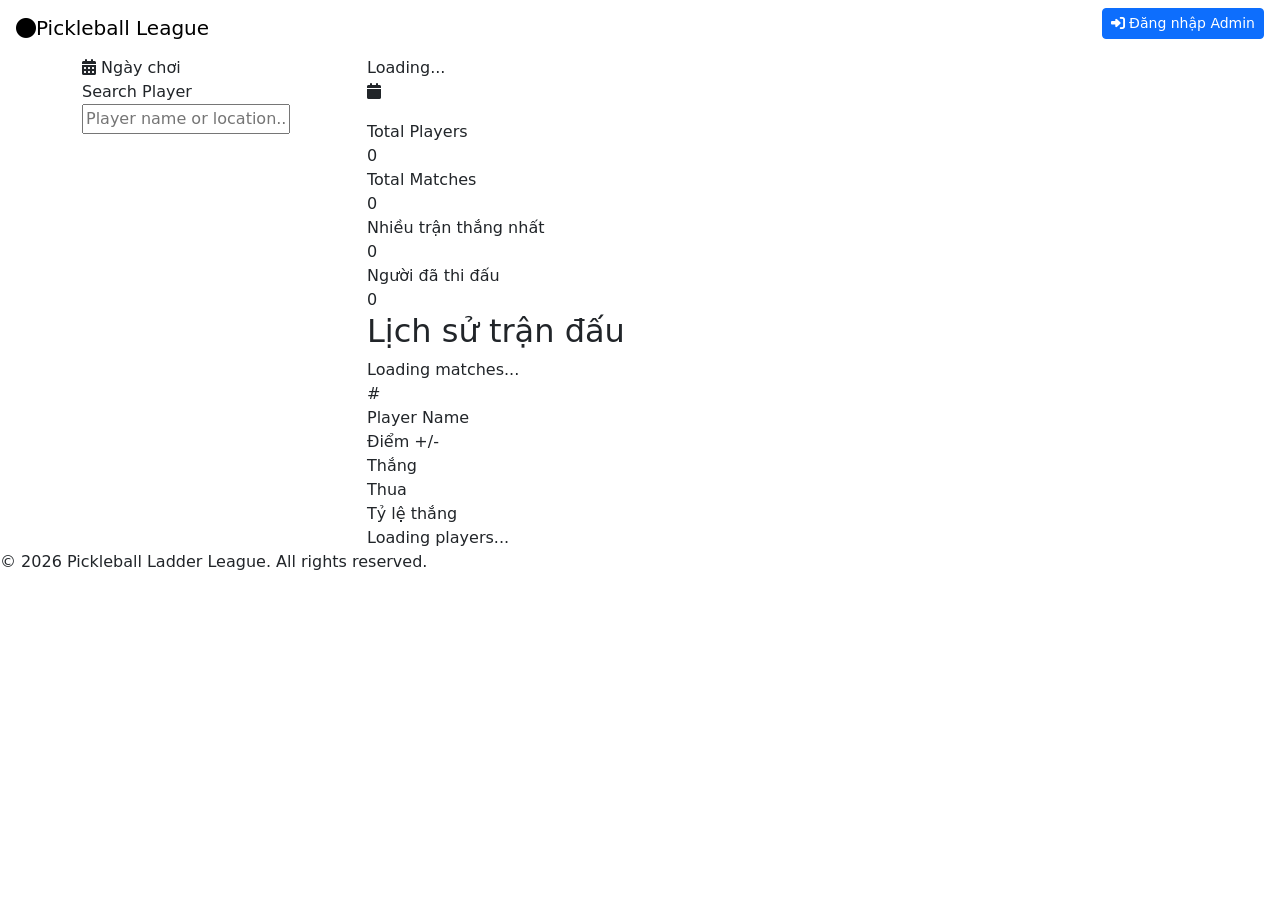
==== src/main/resources/static/index.html @ 48981180 "Prepare Pickleball ladder for deployment Co-authored-by: Copilot <223556219+Copilot@users.noreply.gi" ====
<!DOCTYPE html>
<html lang="vi">
<head>
    <meta charset="UTF-8">
    <meta name="viewport" content="width=device-width, initial-scale=1.0">
    <title>Pickleball Ladder League</title>
    <link rel="stylesheet" href="https://cdnjs.cloudflare.com/ajax/libs/font-awesome/6.4.2/css/all.min.css">
    <link rel="stylesheet" href="https://cdnjs.cloudflare.com/ajax/libs/bootstrap/5.3.0/css/bootstrap.min.css">
    <link rel="stylesheet" href="/css/style.css">
</head>
<body>
    <header class="navbar navbar-expand-lg navbar-light">
        <nav class="navbar-nav w-100 px-3">
            <div class="navbar-brand">
                <i class="fas fa-circle"></i>Pickleball League
            </div>
            <div class="ms-auto">
                <a class="btn btn-sm btn-outline-primary admin-only d-none me-2" href="/players.html">
                    <i class="fas fa-users"></i> Quản lý người chơi
                </a>
                <button type="button" class="btn btn-sm btn-primary" id="authButton">
                    <i class="fas fa-right-to-bracket"></i> Đăng nhập Admin
                </button>
            </div>
        </nav>
    </header>

    <main>
        <div class="container">
            <div class="row g-4">
                <div class="col-lg-3">
                    <div class="sidebar">
                        <div class="sidebar-title">
                            <i class="fas fa-calendar-days"></i> Ngày chơi
                        </div>
                        <div id="playDaysList"></div>
                        <button type="button" class="btn btn-sm btn-primary w-100 mt-2 admin-only d-none" id="newPlayDayButton">
                            <i class="fas fa-plus"></i> Tạo ngày chơi
                        </button>
                    </div>

                    <div class="filter-section d-none" id="playDayEditor">
                        <div class="filter-title" id="playDayEditorTitle">Tạo ngày chơi</div>
                        <form id="playDayForm">
                            <input id="playDayName" class="filter-input mb-2" type="text" placeholder="Tên ngày chơi" required>
                            <input id="playDayDate" class="filter-input mb-2" type="date" required>
                            <div class="filter-title mt-2">Người tham gia</div>
                            <div id="playDayPlayerChoices" class="player-checkboxes"></div>
                            <button type="submit" class="btn btn-sm btn-primary w-100 mt-2">Lưu ngày chơi</button>
                            <button type="button" class="btn btn-sm btn-light w-100 mt-2" id="cancelPlayDayEdit">Huỷ</button>
                        </form>
                    </div>

                    <div class="filter-section">
                        <div class="filter-title">Search Player</div>
                        <input type="text" class="filter-input" placeholder="Player name or location..." id="searchInput">
                    </div>

                </div>

                <div class="col-lg-9">
                    <div class="league-card">
                        <div class="league-header">
                            <div>
                                <div class="league-title" id="playDayTitle">Loading...</div>
                                <div class="league-location">
                                    <i class="fas fa-calendar"></i>
                                    <span id="playDayDateLabel"></span>
                                </div>
                                <p class="league-description" id="playDayMemberCount"></p>
                            </div>
                            <button type="button" class="btn btn-sm btn-outline-primary admin-only d-none" id="editPlayDayButton">Sửa ngày chơi</button>
                        </div>
                    </div>

                    <div class="stats-grid">
                        <div class="stat-card">
                            <div class="stat-label">Total Players</div>
                            <div class="stat-value" id="totalPlayers">0</div>
                        </div>
                        <div class="stat-card">
                            <div class="stat-label">Total Matches</div>
                            <div class="stat-value" id="totalMatches">0</div>
                        </div>
                        <div class="stat-card">
                            <div class="stat-label">Nhiều trận thắng nhất</div>
                            <div class="stat-value" id="topWins">0</div>
                        </div>
                        <div class="stat-card">
                            <div class="stat-label">Người đã thi đấu</div>
                            <div class="stat-value" id="activePlayers">0</div>
                        </div>
                    </div>

                    <section class="match-entry-card admin-only d-none">
                        <div class="match-entry-header">
                            <div>
                                <h2>Nhập tỷ số trận đánh đôi</h2>
                                <p>Chọn hai người chơi cho mỗi đội và nhập điểm chung cuộc.</p>
                            </div>
                            <i class="fas fa-table-tennis-paddle-ball"></i>
                        </div>
                        <form id="doublesMatchForm">
                            <div class="teams-grid">
                                <fieldset class="team-panel">
                                    <legend>Đội 1</legend>
                                    <label for="team1Player1">Người chơi 1</label>
                                    <select id="team1Player1" class="filter-input player-select" required></select>
                                    <label for="team1Player2">Người chơi 2</label>
                                    <select id="team1Player2" class="filter-input player-select" required></select>
                                    <label for="team1Score">Điểm</label>
                                    <input id="team1Score" class="score-input" type="number" min="0" required>
                                </fieldset>
                                <div class="versus">VS</div>
                                <fieldset class="team-panel">
                                    <legend>Đội 2</legend>
                                    <label for="team2Player1">Người chơi 1</label>
                                    <select id="team2Player1" class="filter-input player-select" required></select>
                                    <label for="team2Player2">Người chơi 2</label>
                                    <select id="team2Player2" class="filter-input player-select" required></select>
                                    <label for="team2Score">Điểm</label>
                                    <input id="team2Score" class="score-input" type="number" min="0" required>
                                </fieldset>
                            </div>
                            <div id="matchMessage" class="match-message" role="status"></div>
                            <button type="submit" class="btn btn-primary submit-score">
                                <i class="fas fa-check"></i> <span id="saveMatchLabel">Lưu kết quả</span>
                            </button>
                            <button type="button" class="btn btn-light cancel-match-edit d-none" id="cancelMatchEdit">Huỷ sửa</button>
                        </form>
                    </section>

                    <section class="match-history-card">
                        <h2>Lịch sử trận đấu</h2>
                        <div id="matchHistory">
                            <div class="loading">Loading matches...</div>
                        </div>
                    </section>

                    <div class="ladder-table">
                        <div class="table-header">
                            <div>#</div>
                            <div>Player Name</div>
                            <div>Điểm +/-</div>
                            <div>Thắng</div>
                            <div>Thua</div>
                            <div>Tỷ lệ thắng</div>
                        </div>
                        <div id="playersList">
                            <div class="loading">Loading players...</div>
                        </div>
                    </div>
                </div>
            </div>
        </div>
    </main>

    <footer>
        <p>&copy; 2026 Pickleball Ladder League. All rights reserved.</p>
    </footer>

    <script src="/js/auth.js"></script>
    <script src="/js/app.js"></script>
</body>
</html>
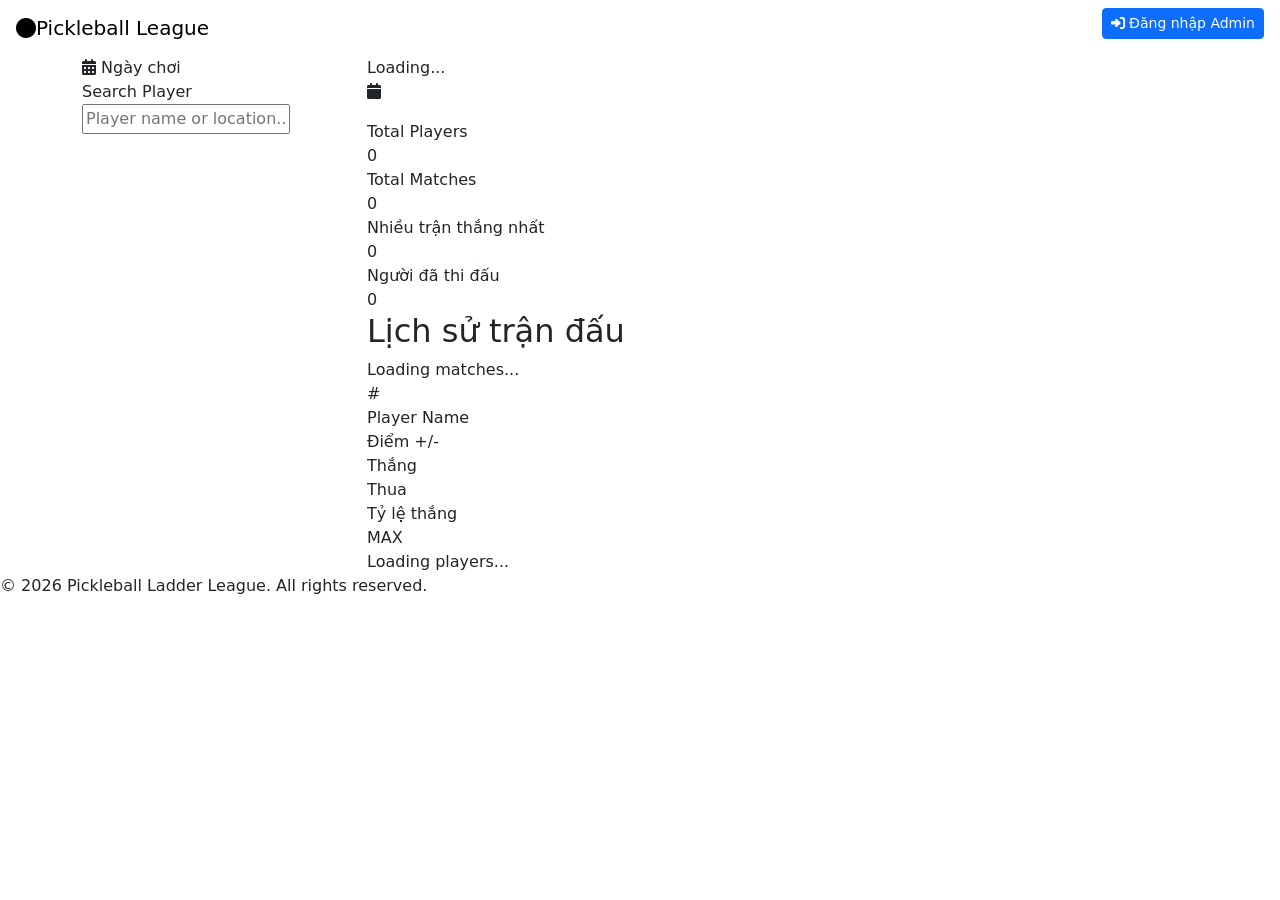
==== commit 17f146d0: "Add MAX column feature with Admin configuration" ====
--- a/src/main/resources/static/index.html
+++ b/src/main/resources/static/index.html
@@ -137,7 +137,22 @@
                         </div>
                     </section>
 
-                    <div class="ladder-table">
+                    <section class="match-entry-card admin-only d-none">
+                        <div class="management-header">
+                            <h2>Cấu hình hiển thị</h2>
+                        </div>
+                        <form id="configForm" style="display: flex; gap: 10px; align-items: center;">
+                            <label for="configMaxLosses">Max trận thua:</label>
+                            <input type="number" id="configMaxLosses" class="filter-input" style="width: 100px" min="0" required>
+                            <label style="display: flex; align-items: center; gap: 5px; margin-left: 10px;">
+                                <input type="checkbox" id="configShowMax"> Hiển thị cột MAX
+                            </label>
+                            <button type="submit" class="btn btn-sm btn-primary ms-auto">Lưu cấu hình</button>
+                            <span id="configMessage" class="text-success ms-2"></span>
+                        </form>
+                    </section>
+
+                    <div class="ladder-table" id="ladderTable">
                         <div class="table-header">
                             <div>#</div>
                             <div>Player Name</div>
@@ -145,6 +160,7 @@
                             <div>Thắng</div>
                             <div>Thua</div>
                             <div>Tỷ lệ thắng</div>
+                            <div class="max-col">MAX</div>
                         </div>
                         <div id="playersList">
                             <div class="loading">Loading players...</div>
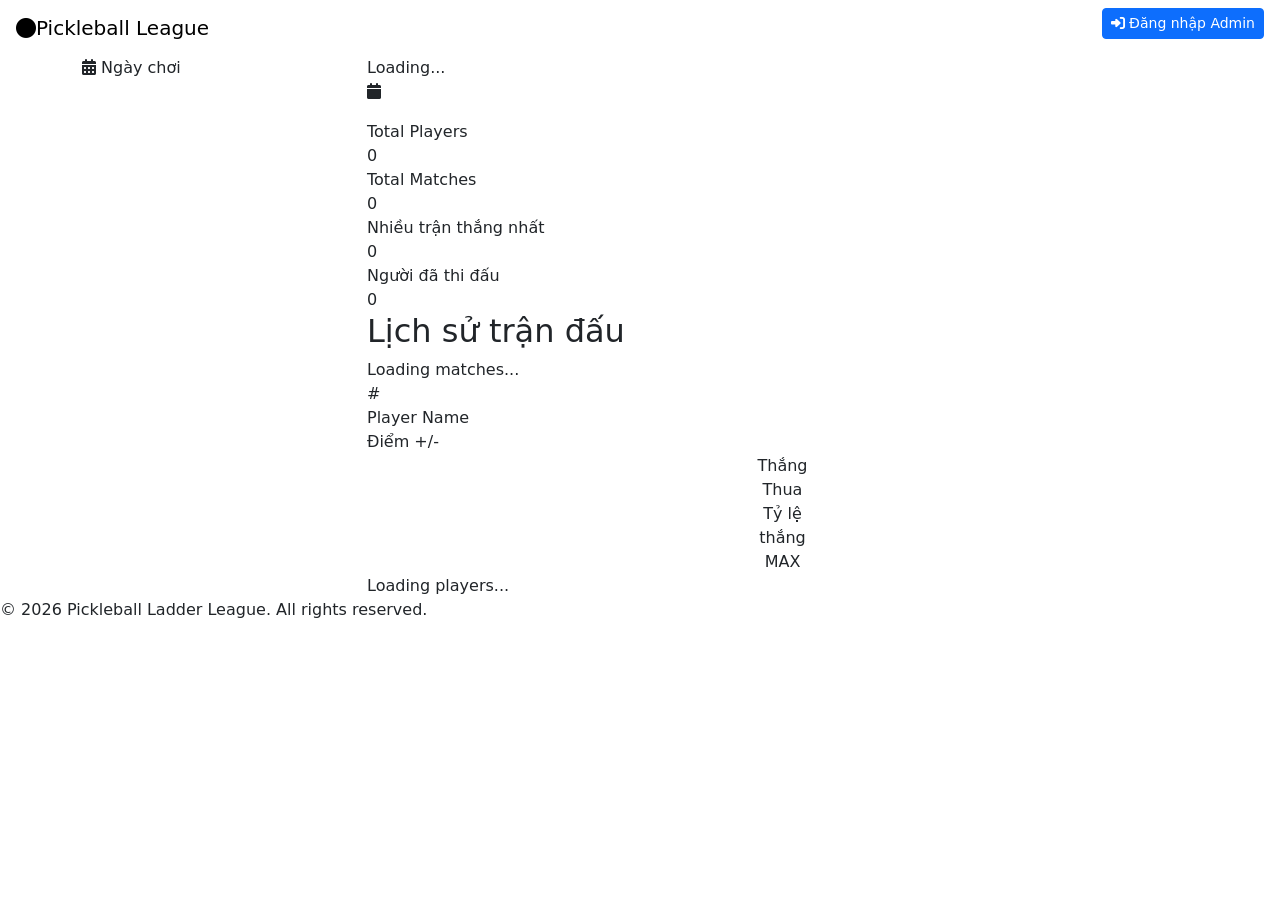
==== commit 9d89bc21: "Remove search input and optimize mobile ladder layout" ====
--- a/src/main/resources/static/index.html
+++ b/src/main/resources/static/index.html
@@ -49,11 +49,6 @@
                             <button type="submit" class="btn btn-sm btn-primary w-100 mt-2">Lưu ngày chơi</button>
                             <button type="button" class="btn btn-sm btn-light w-100 mt-2" id="cancelPlayDayEdit">Huỷ</button>
                         </form>
-                    </div>
-
-                    <div class="filter-section">
-                        <div class="filter-title">Search Player</div>
-                        <input type="text" class="filter-input" placeholder="Player name or location..." id="searchInput">
                     </div>
 
                 </div>
@@ -157,10 +152,10 @@
                             <div>#</div>
                             <div>Player Name</div>
                             <div>Điểm +/-</div>
-                            <div>Thắng</div>
-                            <div>Thua</div>
-                            <div>Tỷ lệ thắng</div>
-                            <div class="max-col">MAX</div>
+                            <div class="text-center">Thắng</div>
+                            <div class="text-center">Thua</div>
+                            <div class="text-center">Tỷ lệ<br>thắng</div>
+                            <div class="max-col text-center">MAX</div>
                         </div>
                         <div id="playersList">
                             <div class="loading">Loading players...</div>
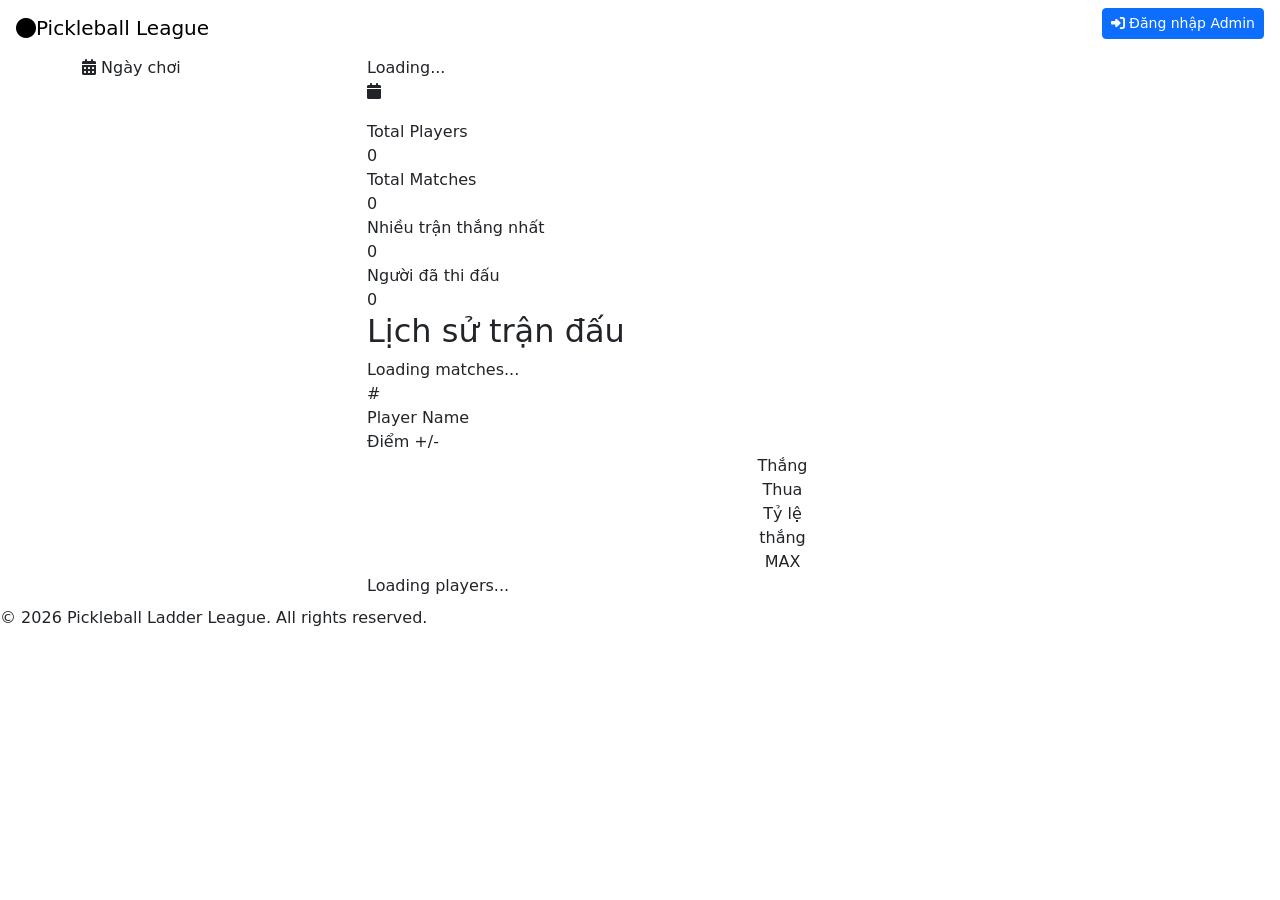
==== commit 71ceb469: "Fix rank badge mobile overlap and add play day text under ladder" ====
--- a/src/main/resources/static/index.html
+++ b/src/main/resources/static/index.html
@@ -161,6 +161,7 @@
                             <div class="loading">Loading players...</div>
                         </div>
                     </div>
+                    <div id="ladderPlayDayText" class="text-center text-muted mt-2" style="font-size: 13px;"></div>
                 </div>
             </div>
         </div>
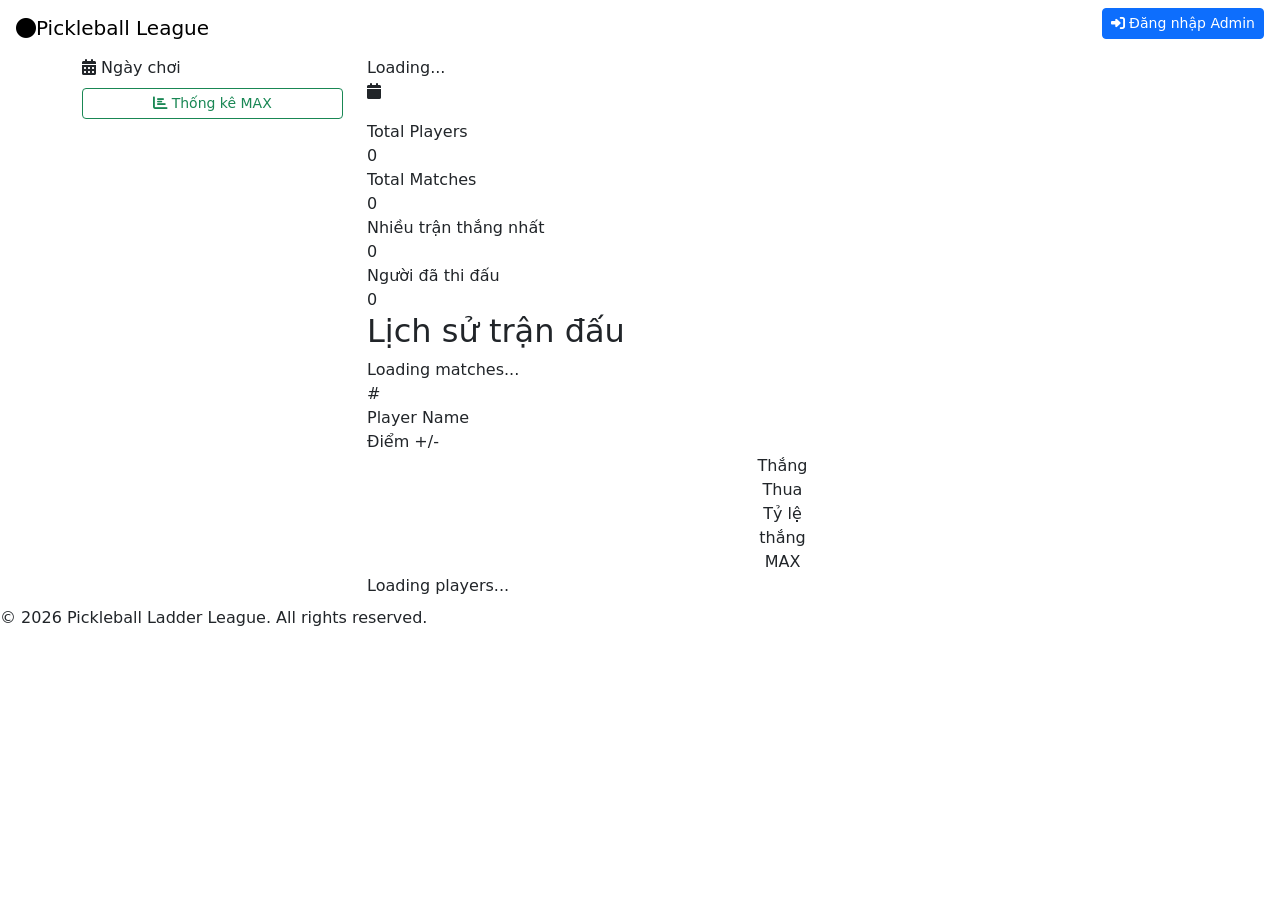
==== commit a23d243a: "Move config settings to separate page" ====
--- a/src/main/resources/static/index.html
+++ b/src/main/resources/static/index.html
@@ -15,6 +15,9 @@
                 <i class="fas fa-circle"></i>Pickleball League
             </div>
             <div class="ms-auto">
+                <a class="btn btn-sm btn-outline-secondary admin-only d-none me-2" href="/config.html">
+                    <i class="fas fa-cog"></i> Cấu hình
+                </a>
                 <a class="btn btn-sm btn-outline-primary admin-only d-none me-2" href="/players.html">
                     <i class="fas fa-users"></i> Quản lý người chơi
                 </a>
@@ -37,6 +40,9 @@
                         <button type="button" class="btn btn-sm btn-primary w-100 mt-2 admin-only d-none" id="newPlayDayButton">
                             <i class="fas fa-plus"></i> Tạo ngày chơi
                         </button>
+                        <a href="/stats.html" class="btn btn-sm btn-outline-success w-100 mt-2">
+                            <i class="fas fa-chart-bar"></i> Thống kê MAX
+                        </a>
                     </div>
 
                     <div class="filter-section d-none" id="playDayEditor">
@@ -132,20 +138,7 @@
                         </div>
                     </section>
 
-                    <section class="match-entry-card admin-only d-none">
-                        <div class="management-header">
-                            <h2>Cấu hình hiển thị</h2>
-                        </div>
-                        <form id="configForm" style="display: flex; gap: 10px; align-items: center;">
-                            <label for="configMaxLosses">Max trận thua:</label>
-                            <input type="number" id="configMaxLosses" class="filter-input" style="width: 100px" min="0" required>
-                            <label style="display: flex; align-items: center; gap: 5px; margin-left: 10px;">
-                                <input type="checkbox" id="configShowMax"> Hiển thị cột MAX
-                            </label>
-                            <button type="submit" class="btn btn-sm btn-primary ms-auto">Lưu cấu hình</button>
-                            <span id="configMessage" class="text-success ms-2"></span>
-                        </form>
-                    </section>
+
 
                     <div class="ladder-table" id="ladderTable">
                         <div class="table-header">
